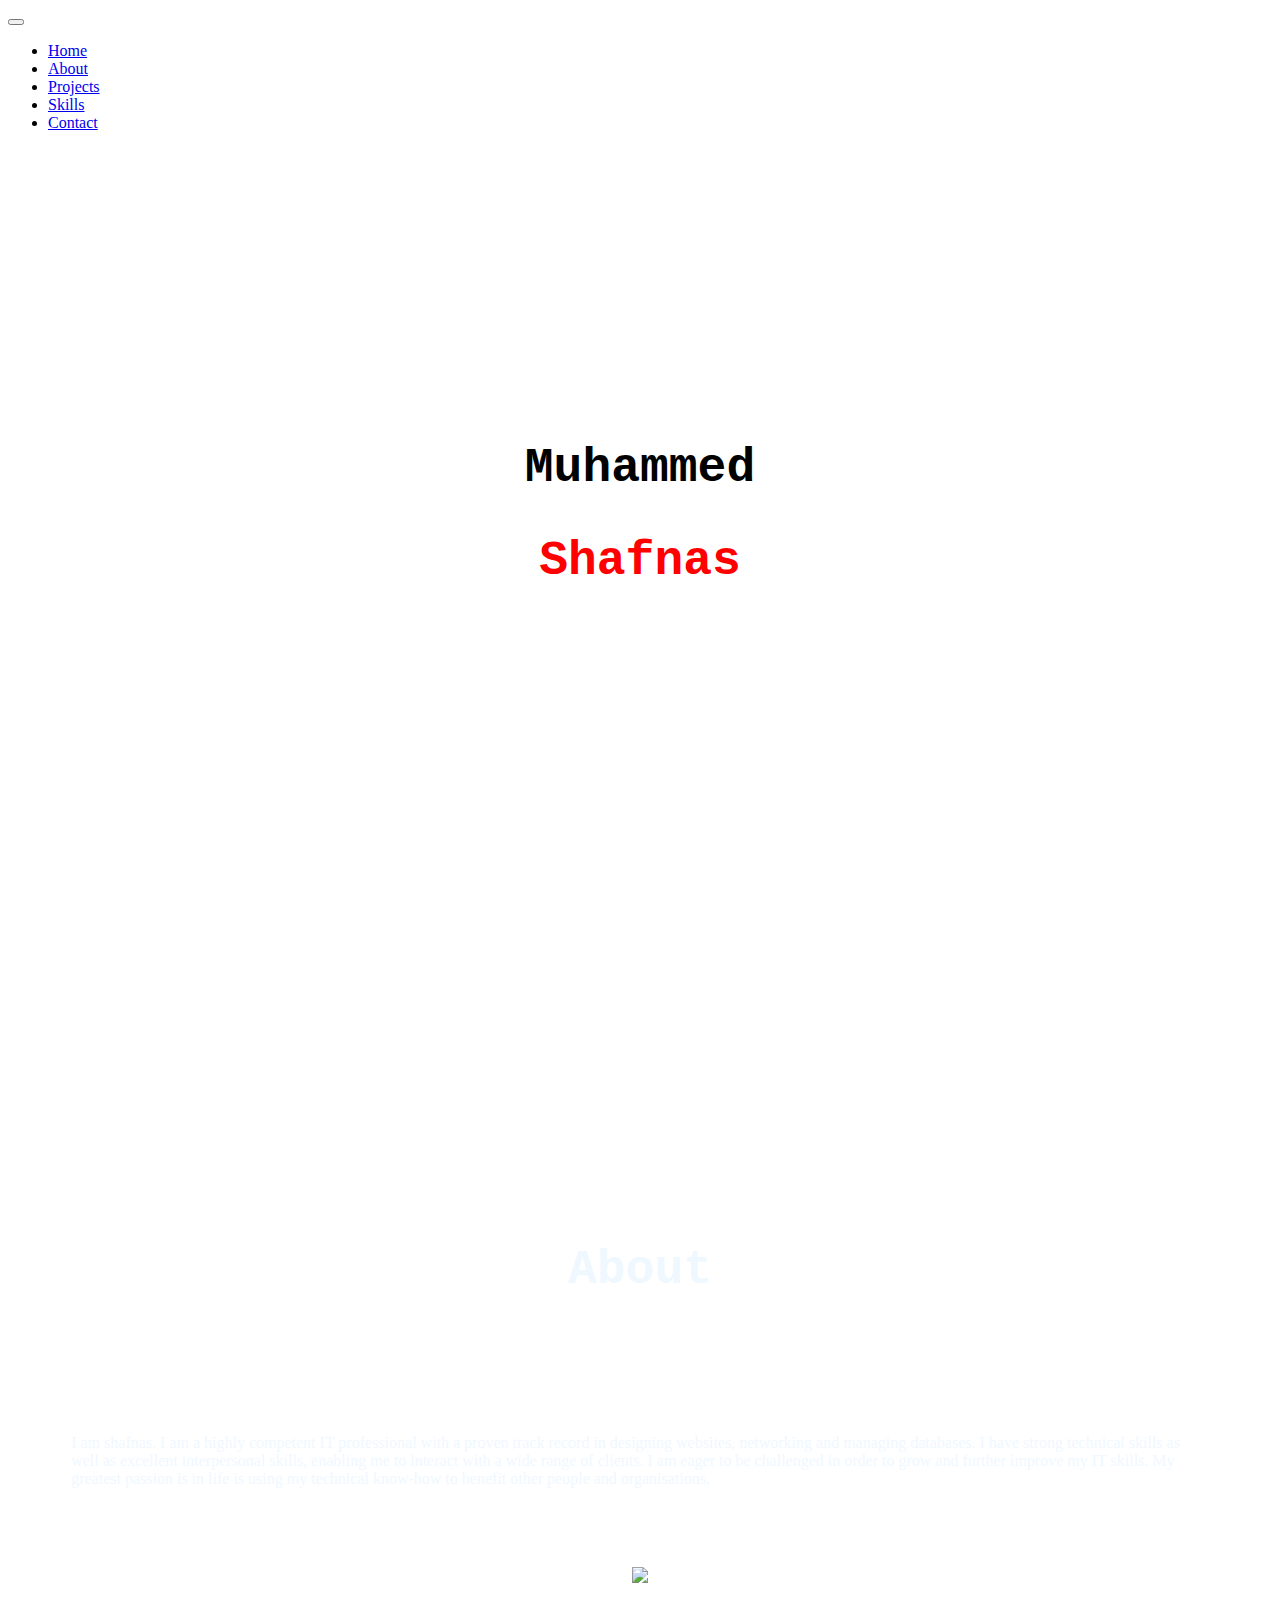
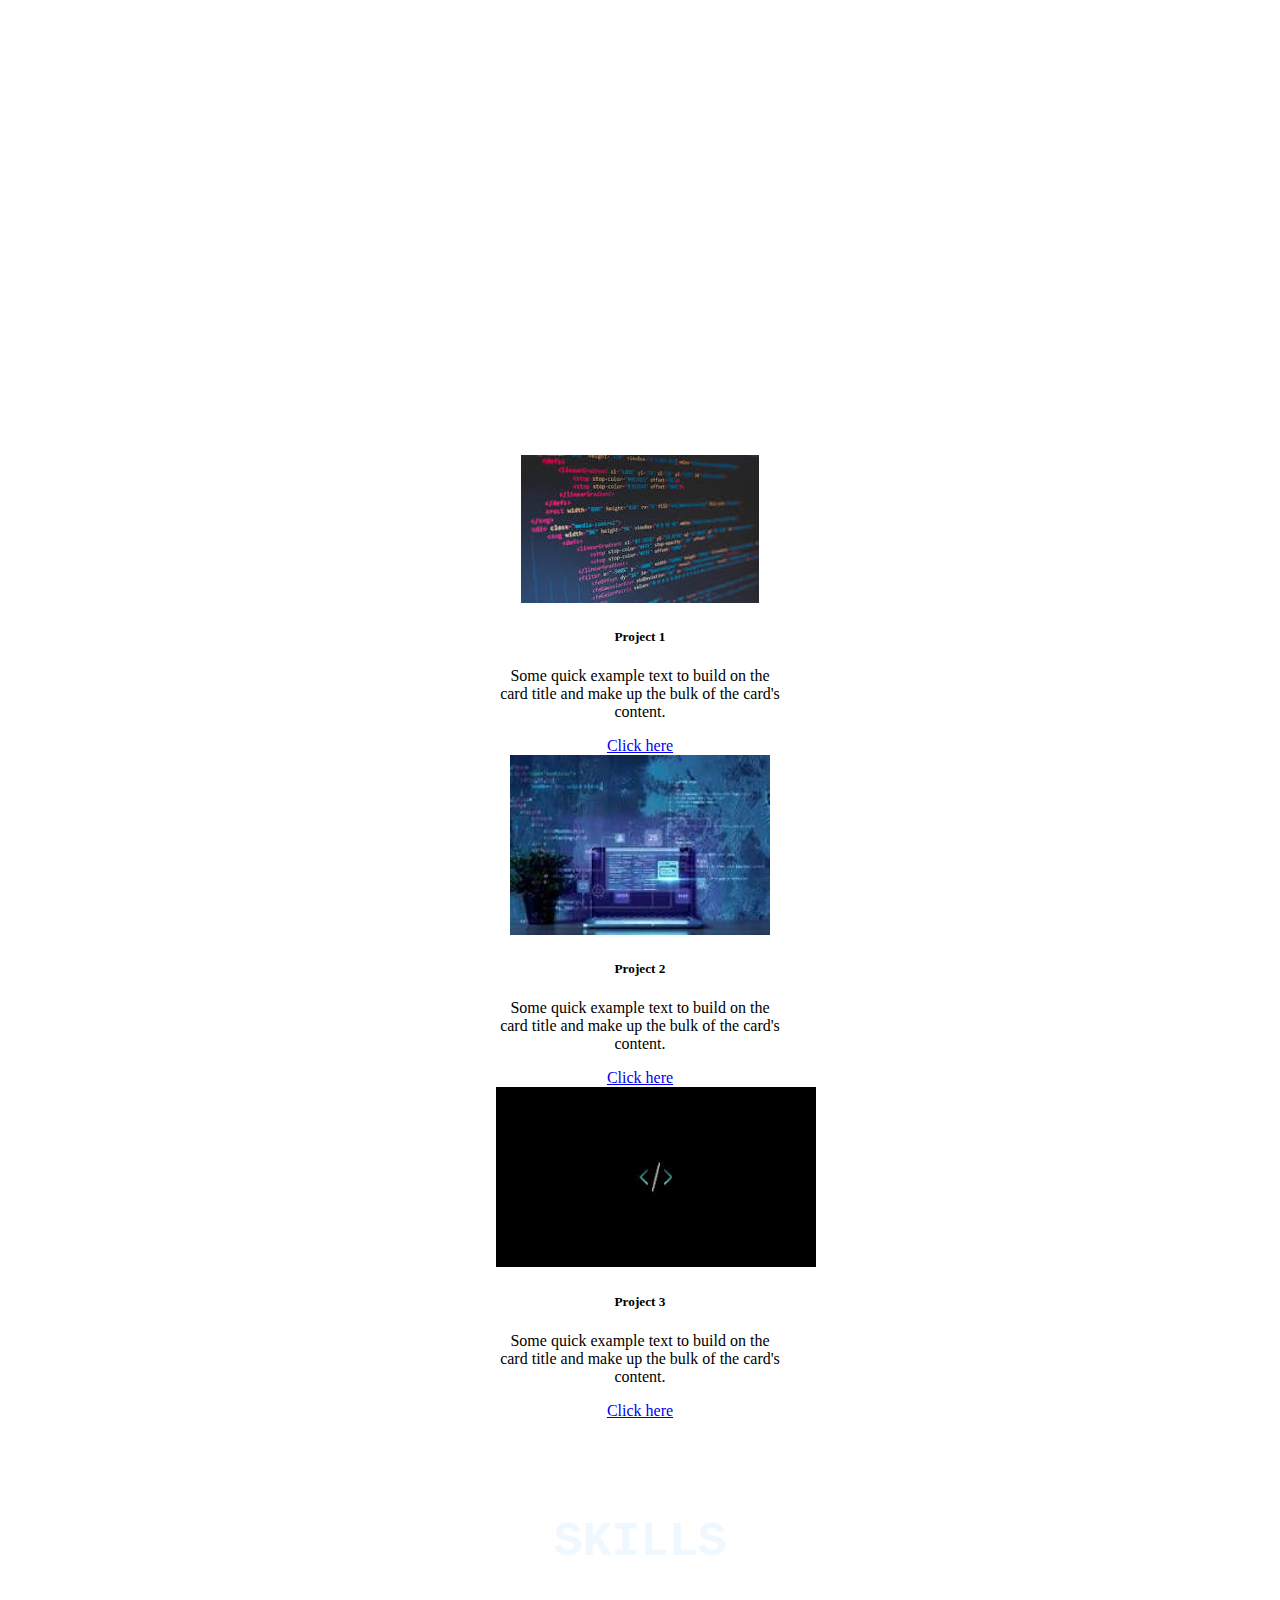
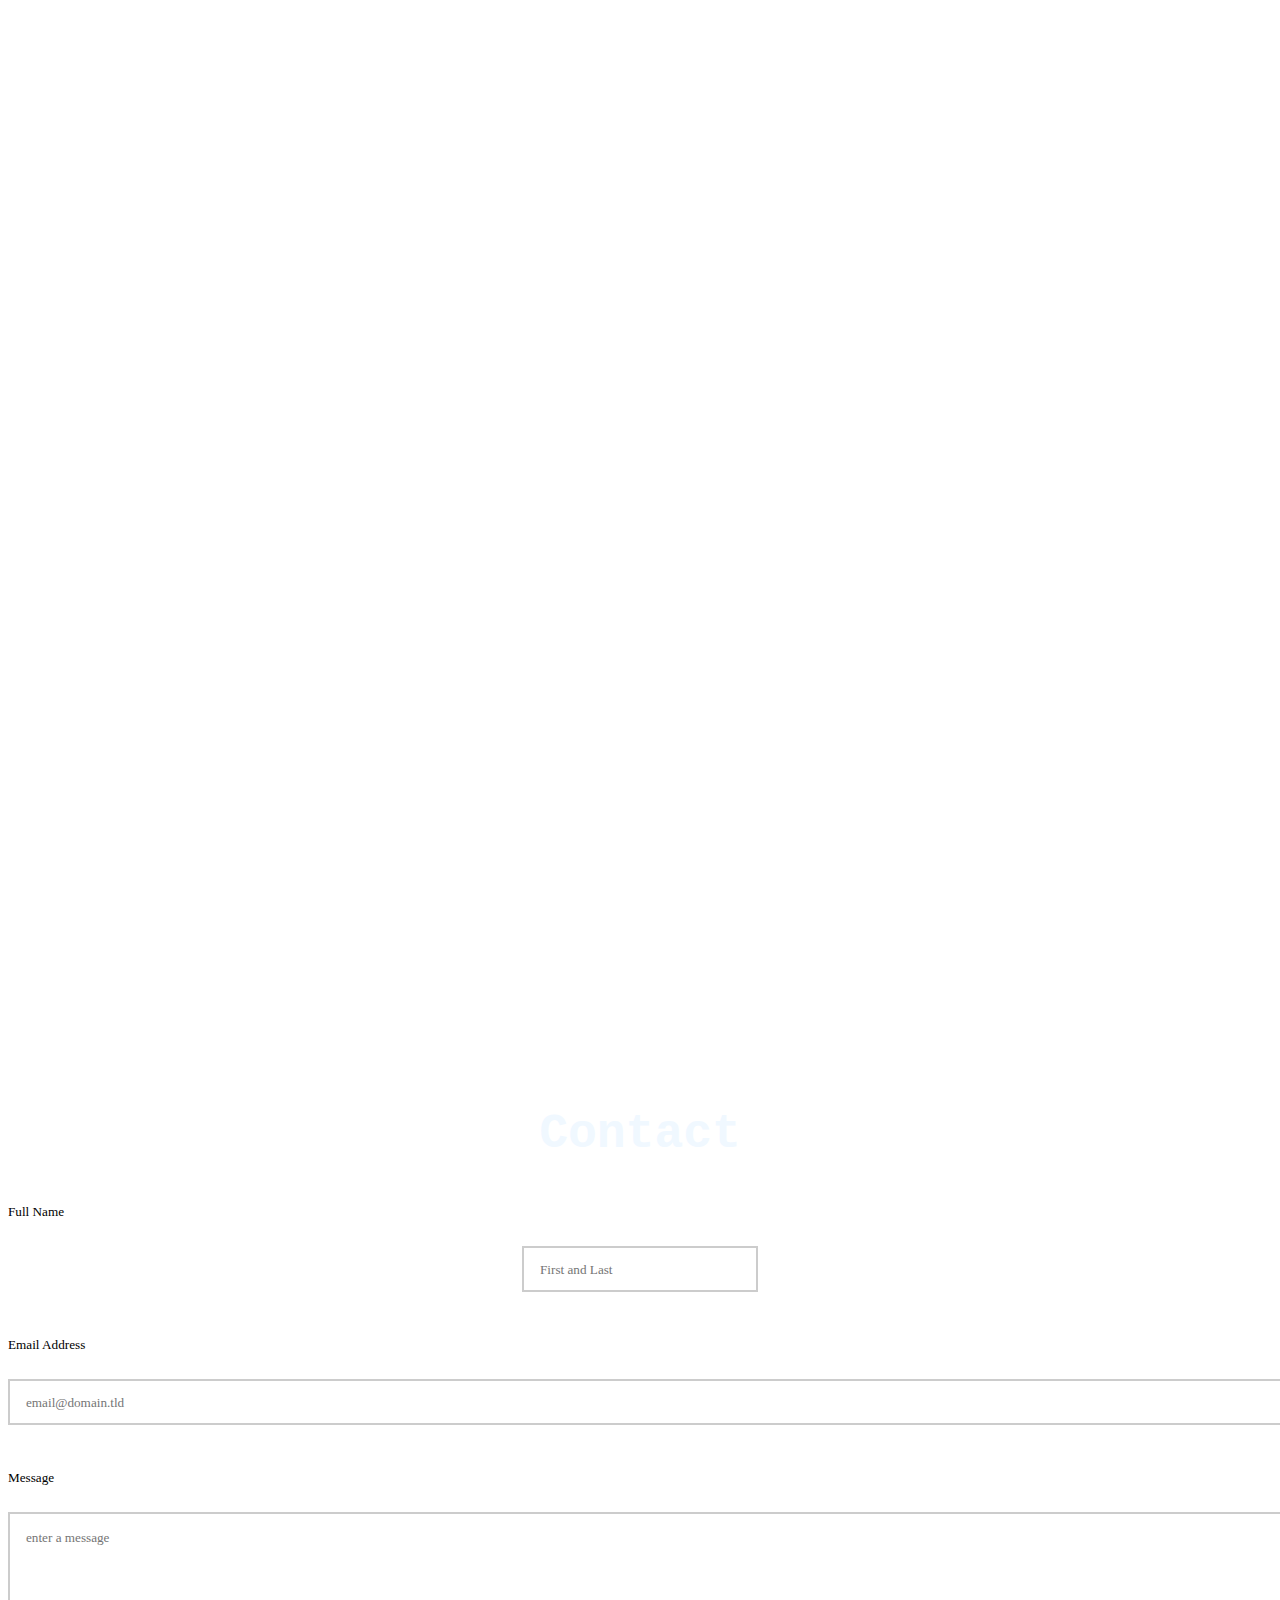
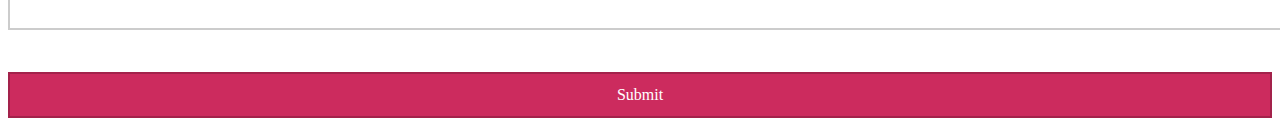
==== index.html @ 12fb5d27 "Rename port.html to index.html" ====
<!DOCTYPE html>
<html lang="en" style="scroll-behavior:smooth;" >
<head>
    <meta charset="UTF-8">
    <meta name="viewport" content="width=device-width, initial-scale=1.0">
    <title>Document</title>
    <link href="port.css" rel="stylesheet">
    <link href="https://cdn.jsdelivr.net/npm/bootstrap@5.3.2/dist/css/bootstrap.min.css" rel="stylesheet" integrity="sha384-T3c6CoIi6uLrA9TneNEoa7RxnatzjcDSCmG1MXxSR1GAsXEV/Dwwykc2MPK8M2HN" crossorigin="anonymous">
</head>
<body class="bg-black">
    <header>
    
       <div class="row">
        <div class="col-md-12">
            <nav class="navbar navbar-expand-lg navbar-body bg-light fixed-top">
                <div class="container-fluid">
                  <a class="navbar-brand" href="#"></a>
                  <button class="navbar-toggler" type="button" data-bs-toggle="collapse" data-bs-target="#navbarNavDropdown" aria-controls="navbarNavDropdown" aria-expanded="false" aria-label="Toggle navigation">
                    <span class="icon-bar"></span>
                    <span class="icon-bar"></span>
                    <span class="icon-bar"></span>   
                    <span class="navbar-toggler-icon"></span>
                  </button>
                  
                  <div class="collapse navbar-collapse" id="navbarNavDropdown">
                    
                    <ul class="navbar-nav ms-auto">
                      <li class="nav-item">
                        <a class="nav-link " aria-current="page" href="#home">Home</a>
                      </li>
                      <li class="nav-item">
                        <a class="nav-link" href="#about">About</a>
                      </li>
                      <li class="nav-item">
                        <a class="nav-link" href="#projects">Projects</a>
                      </li>
                      <li class="nav-item">
                        <a class="nav-link" href="#skills">Skills</a>
                      </li>
                      <li class="nav-item">
                        <a class="nav-link" href="#contact">Contact</a>
                      </li>
                  </div>
                
                </div>
              </nav>
        </div>
       </div> 
    </header>
    <section id="home" style="padding-top: 20%; font-family:Georgia, 'Times New Roman', Times, serif">
        
        
        <div class="row" style="padding-bottom: 5%; height: 20rem; font-family: 'Courier New', Courier, monospace;">
            <div class="col-md-12 ">
            <div class="container">
            <div class="text-white">
                <center> <h2 style="font-size: 300%; font-weight: bold;">Muhammed</h2>
                    <h2 style="font-size: 300%; font-weight: bold; color: red;">Shafnas</h2>
                </center>
           
        </div>
        </div>
        </div>
        </div>
    </section>
    <section id="about" style="padding-top: 15%;">
        
      <div class="container">
        <div class="row">
            <div class="col-md-4">
                
                    <h2 style="color: aliceblue; font-family: 'Courier New', monospace; font-weight: bold; font-size: 300%; text-align: center; padding-top: 15%;">About</h2><br>
            
                    <p style="color: aliceblue; padding: 5%;">I am shafnas. I am a highly competent IT professional with a proven track record in designing websites, networking and managing databases. I have strong technical skills as well as excellent interpersonal skills, enabling me to interact with a wide range of clients. I am eager to be challenged in order to grow and further improve my IT skills. My greatest passion is in life is using my technical know-how to benefit other people and organisations.</p>
                    
                    
                
                </div>
                <div class="col-md-8">
                    <center>
                    <img src="https://miro.medium.com/v2/resize:fit:9692/1*7F50Qc-ysFgy6tCjUyruTA.jpeg" width="100%" style="padding-bottom: 20%; ">
                    </center>
                </div>
            </div>
        </div>
      </section>

                <section id="projects" class="bg-dark p-5">
                      <center>
                    <h2 style="color: white; font-size: 300%; font-family: 'Courier New', monospace; font-weight: bold; padding-top: 5%;">Projects</h2><br>
                    <div class="container">
                      <div class="row">
                          <div class="col-md-4 p-2">
                 <div class="card text-center" style="width: 18rem;">
                              <img src="[data-uri]" class="card-img-top" alt="...">
                              <div class="card-body">
                                <h5 class="card-title text-center">Project 1</h5> 
                                <p class="card-text">Some quick example text to build on the card title and make up the bulk of the card's content.</p>
                                <a href="#" class="btn btn-primary">Click here</a>
                              </div>
                            </div>
                         </div>
                         <div class="col-md-4 p-2">
                          <div class="card text-center" style="width: 18rem;">
                              <img src="[data-uri]" class="card-img-top" height="180rem">
                              <div class="card-body">
                                <h5 class="card-title text-center">Project 2</h5>
                                <p class="card-text">Some quick example text to build on the card title and make up the bulk of the card's content.</p>
                                <a href="#" class="btn btn-primary">Click here</a>
                              </div>
                            </div>
                         </div>
                         <div class="col-md-4 p-2">
                          <div class="card text-center" style="width: 18rem;">
                              <img src="[data-uri]" class="card-img-top" height="180rem">
                              <div class="card-body">
                                <h5 class="card-title text-center">Project 3</h5>
                                <p class="card-text">Some quick example text to build on the card title and make up the bulk of the card's content.</p>
                                <a href="#" class="btn btn-primary">Click here</a>
                              </div>
                            </div>
                         </div>
                      </div>
                  </div>
                    </center>
              </section>
              <section id="skills" >
                <div class="container">
                    <div class="row">
                        <div class=" col-md-12 p-5">
                            <center>
                        <div id="SKILLS"class="skills">
                            <h1 style="color: aliceblue; font-size: 300%; font-family: 'Courier New', monospace; font-weight: bold; padding-top: 5%;">SKILLS</h1>
                
                            <ul style="list-style: none; color: white; padding: 3%; ">
                                <li class="he">HTML</li><br>
                                <li class="he">CSS</li><br>
                                <li class="he">JAVA SCRIPT</li><br>
                                <li class="he">PYTHON</li><br>
                                <li class="he">UI DESIGNING</li><br>
                                <li class="he">UX DESIGNING</li>
                            </ul>
                
                        </div>
                            </center>
                     </div>
                  </div>
                </div>
              </section>
             
          <section id="contact">
            <center>
             <div class="container">
                <div class="row">
                    <div class="col-md-12 p-5 bg-dark">
                        <h2 style="color: aliceblue; font-size: 300%; font-family: 'Courier New', Courier, monospace; padding-top: 7%;">Contact</h2>
                    <form id="fs-frm" name="simple-contact-form" accept-charset="utf-8" action="https://formspree.io/f/{form_id}" method="post">
                        <fieldset id="fs-frm-inputs">
                          <label for="full-name">Full Name</label><br>
                          <input type="text" name="name" id="full-name" placeholder="First and Last" required=""><br>
                          <label for="email-address">Email Address</label><br>
                          <input type="email" name="_replyto" id="email-address" placeholder="email@domain.tld" required=""><br>
                          <label for="message">Message</label><br>
                          <textarea rows="5" name="message" id="message" placeholder="enter a message" required=""></textarea>
                          <input type="hidden" name="_subject" id="email-subject" value="Contact Form Submission">
                        </fieldset>
                        <br>
                        <input type="submit" value="Submit" style="color: white; background-color :#cc2b5e; width: 100%; font-family: Georgia, 'Times New Roman', Times, serif;">
                      </form>
                </div>
             </div>
             </div>
            </center>
          </section>
            
          


    <script src="https://cdn.jsdelivr.net/npm/@popperjs/core@2.11.8/dist/umd/popper.min.js" integrity="sha384-I7E8VVD/ismYTF4hNIPjVp/Zjvgyol6VFvRkX/vR+Vc4jQkC+hVqc2pM8ODewa9r" crossorigin="anonymous"></script>
    <script src="https://cdn.jsdelivr.net/npm/bootstrap@5.3.2/dist/js/bootstrap.min.js" integrity="sha384-BBtl+eGJRgqQAUMxJ7pMwbEyER4l1g+O15P+16Ep7Q9Q+zqX6gSbd85u4mG4QzX+" crossorigin="anonymous"></script>
</body>
</html>
---- port.css ----
#fs-frm input,
#fs-frm select,
#fs-frm textarea,
#fs-frm fieldset,
#fs-frm optgroup,
#fs-frm label,
#fs-frm #card-element:disabled {
  font-family: inherit;
  font-size: 100%;
  color: inherit;
  border: none;
  border-radius: 0;
  display: block;
  width: 100%;
  padding: 0;
  margin: 0;
  
}
#fs-frm label,
#fs-frm legend,
#fs-frm ::placeholder {
  font-size: .825rem;
  margin-bottom: .5rem;
  padding-top: .2rem;
  display: flex;
  align-items: baseline;
}

/* border, padding, margin, width */
#fs-frm input,
#fs-frm select,
#fs-frm textarea,
#fs-frm #card-element {
  border: 2px solid rgba(0, 0, 0, 0.2);
  background-color: rgba(255, 255, 255, 0.9);
  padding: .75em 1rem;
  margin-bottom: 1.5rem;
}
#fs-frm input:focus,
#fs-frm select:focus,
#fs-frm textarea:focus {
  background-color: white;
  outline-style: solid;
  outline-width: thin;
  outline-color: rgb(122, 21, 21);
  outline-offset: -1px;
  width: 100%;
}
#fs-frm [type="text"],
#fs-frm [type="email"] 
#fs-frm [type="button"],
#fs-frm [type="submit"],
#fs-frm [type="reset"] {
  width: auto;
  cursor: pointer;
  -webkit-appearance: button;
  -moz-appearance: button;
  appearance: button;
}
#fs-frm [type="button"]:focus,
#fs-frm [type="submit"]:focus,
#fs-frm [type="reset"]:focus {
  outline: none;
}
#fs-frm [type="submit"],
#fs-frm [type="reset"] {
  margin-bottom: 0;
}
#fs-frm select {
  text-transform: none;
}

#fs-frm [type="checkbox"] {
  -webkit-appearance: checkbox;
  -moz-appearance: checkbox;
  appearance: checkbox;
  display: inline-block;
  width: auto;
  margin: 0 .5em 0 0 !important;
}

#fs-frm [type="radio"] {
  -webkit-appearance: radio;
  -moz-appearance: radio;
  appearance: radio;
}

/* address, locale */
#fs-frm fieldset.locale input[name="city"],
#fs-frm fieldset.locale select[name="state"],
#fs-frm fieldset.locale input[name="postal-code"] {
  display: inline;
}
#fs-frm fieldset.locale input[name="city"] {
  width: 52%;
}
#fs-frm fieldset.locale select[name="state"],
#fs-frm fieldset.locale input[name="postal-code"] {
  width: 20%;
}
#fs-frm fieldset.locale input[name="city"],
#fs-frm fieldset.locale select[name="state"] {
  margin-right: 3%;
}
.te{
    color: aliceblue;
}


.he{
    transition-property: background;
    transition-duration: 1s;
    transition-timing-function:ease;
    border: 2px solid white; box-sizing:
                                width 250px;
                                height: 60px; padding: 3%;
  }

  .he:hover {
    background: #f60303;
  }
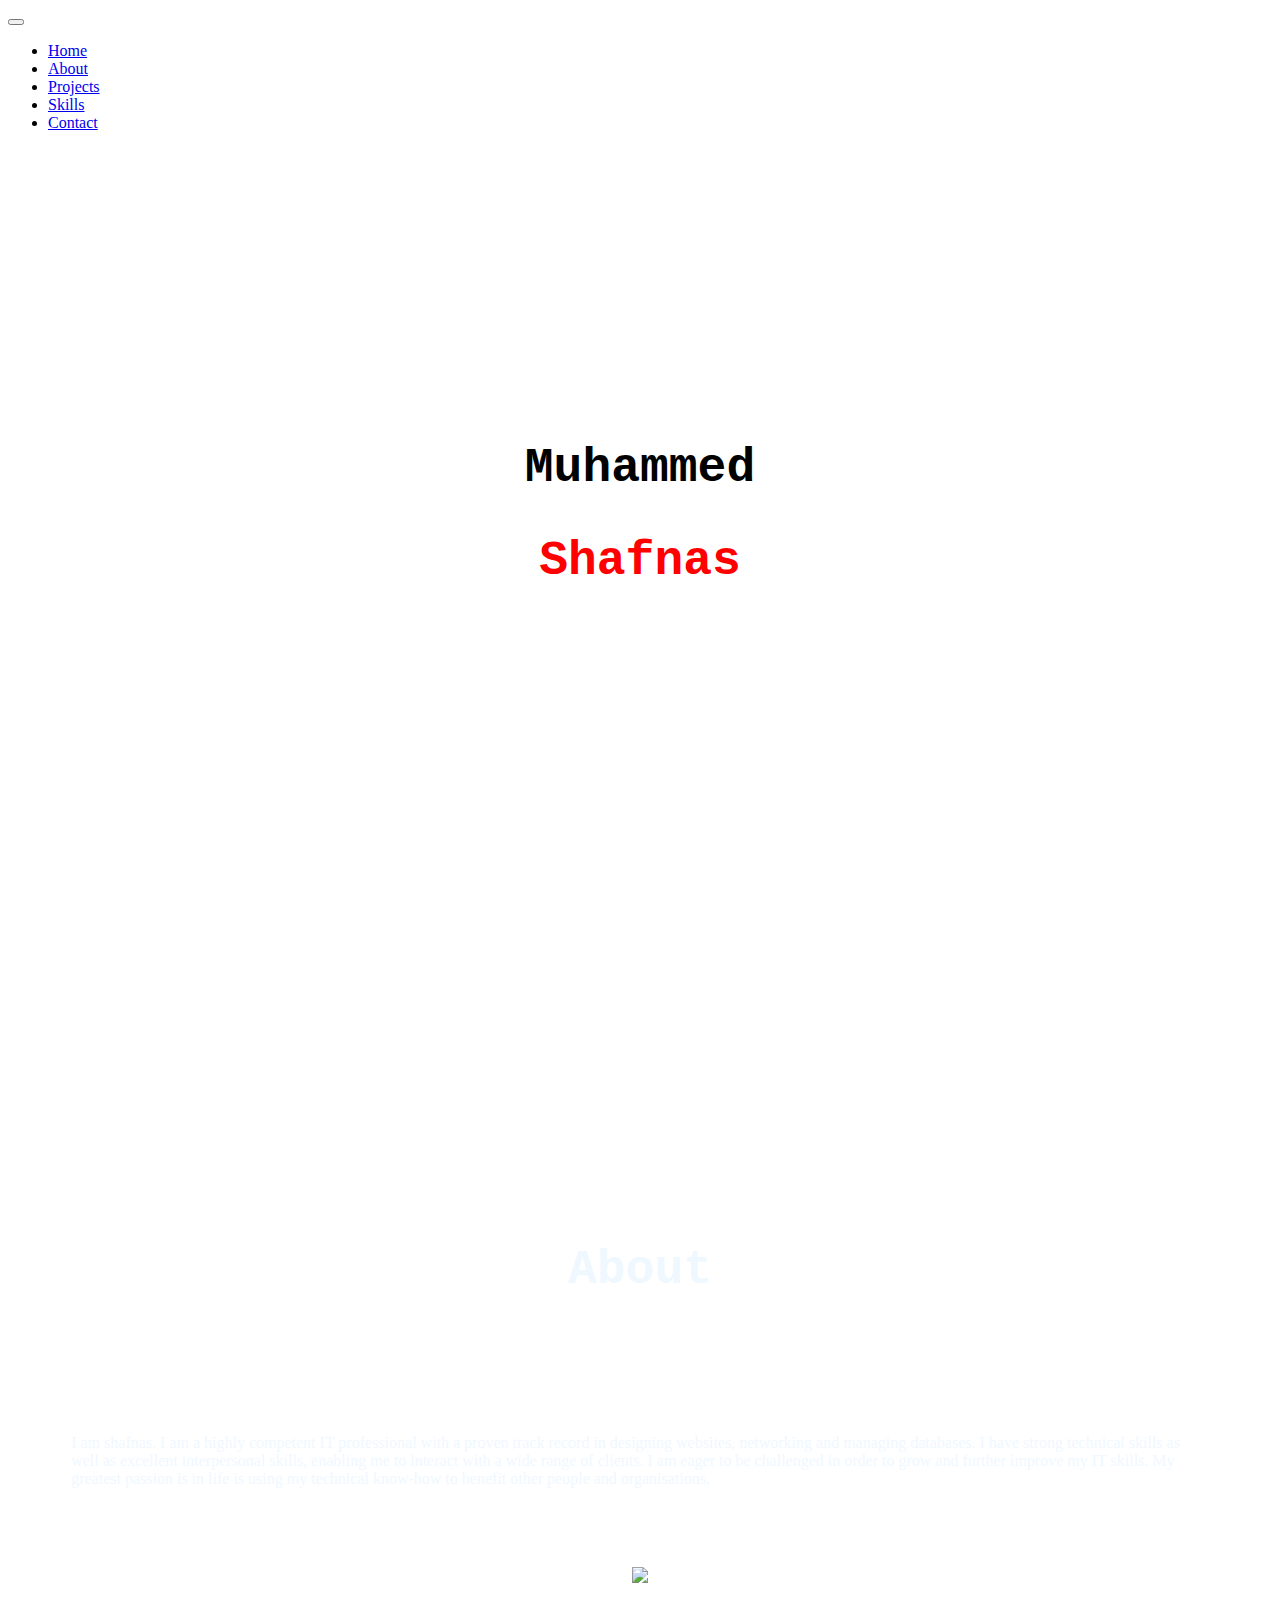
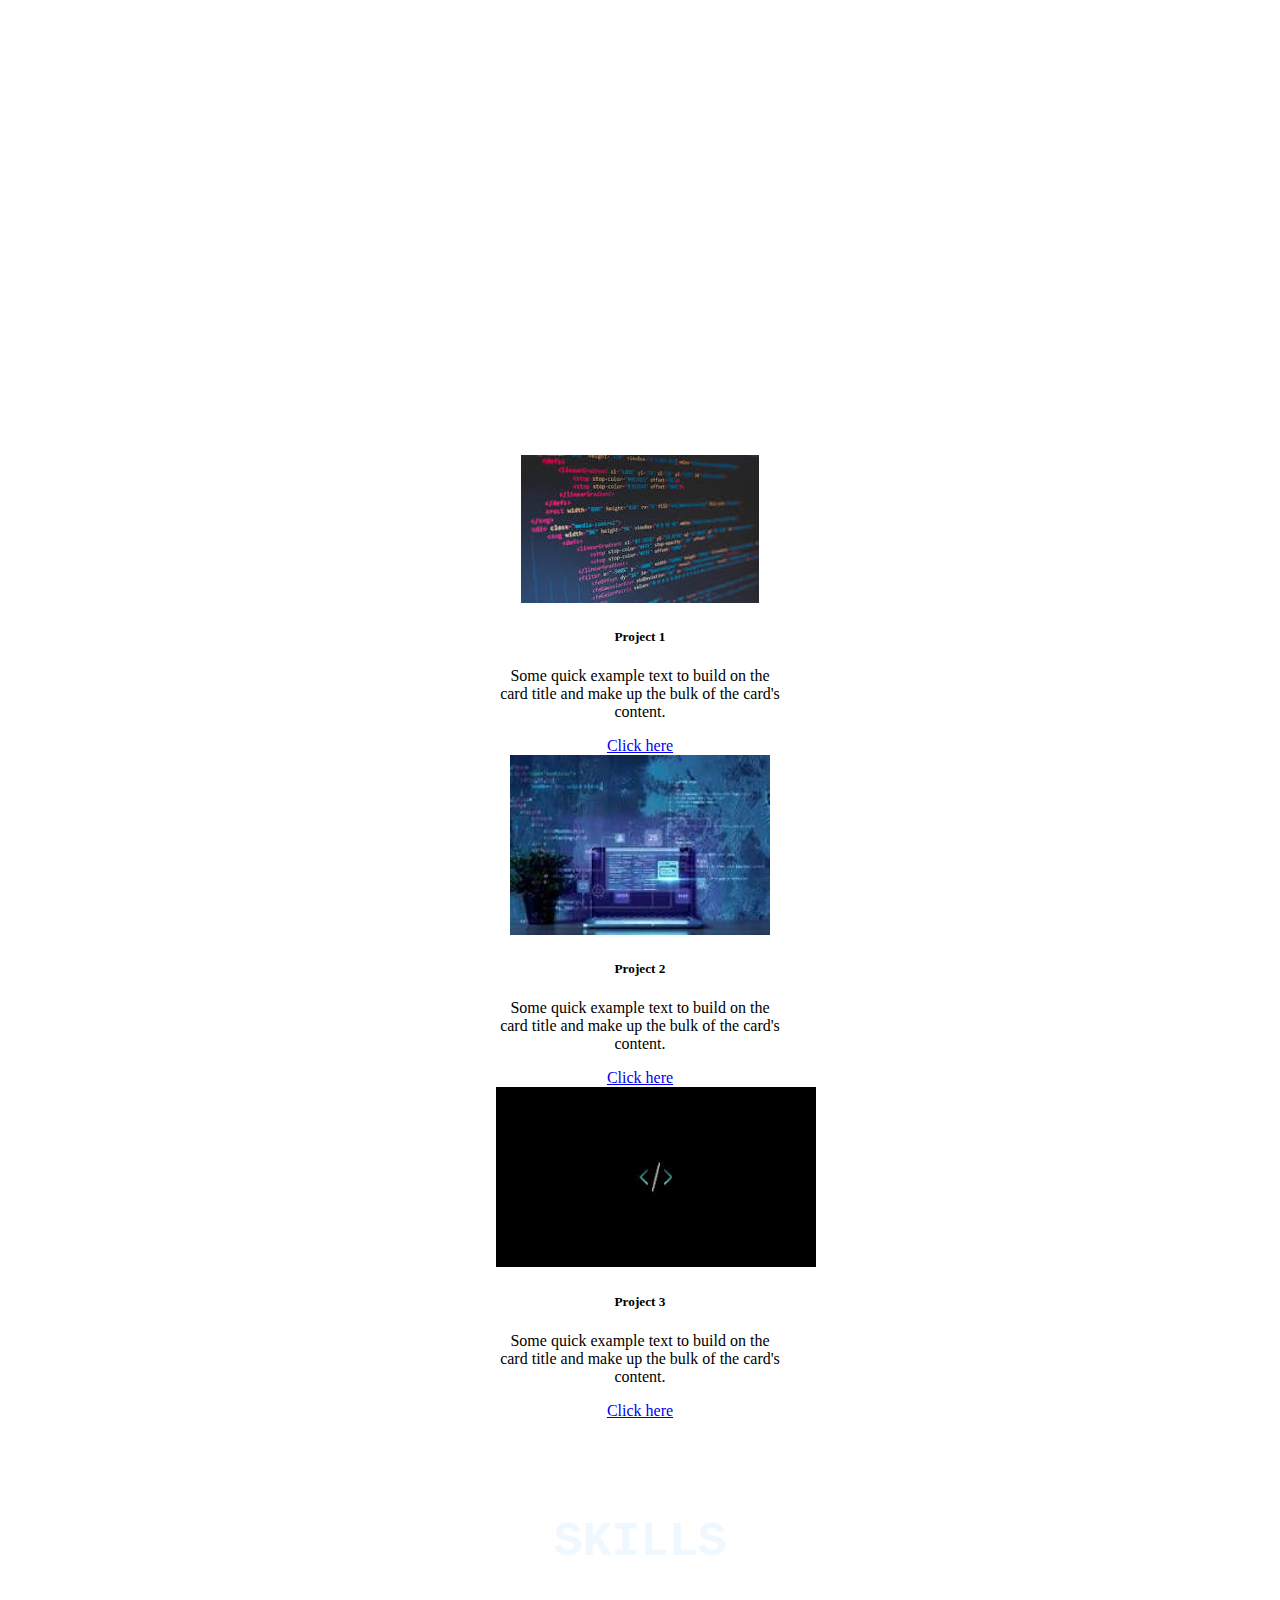
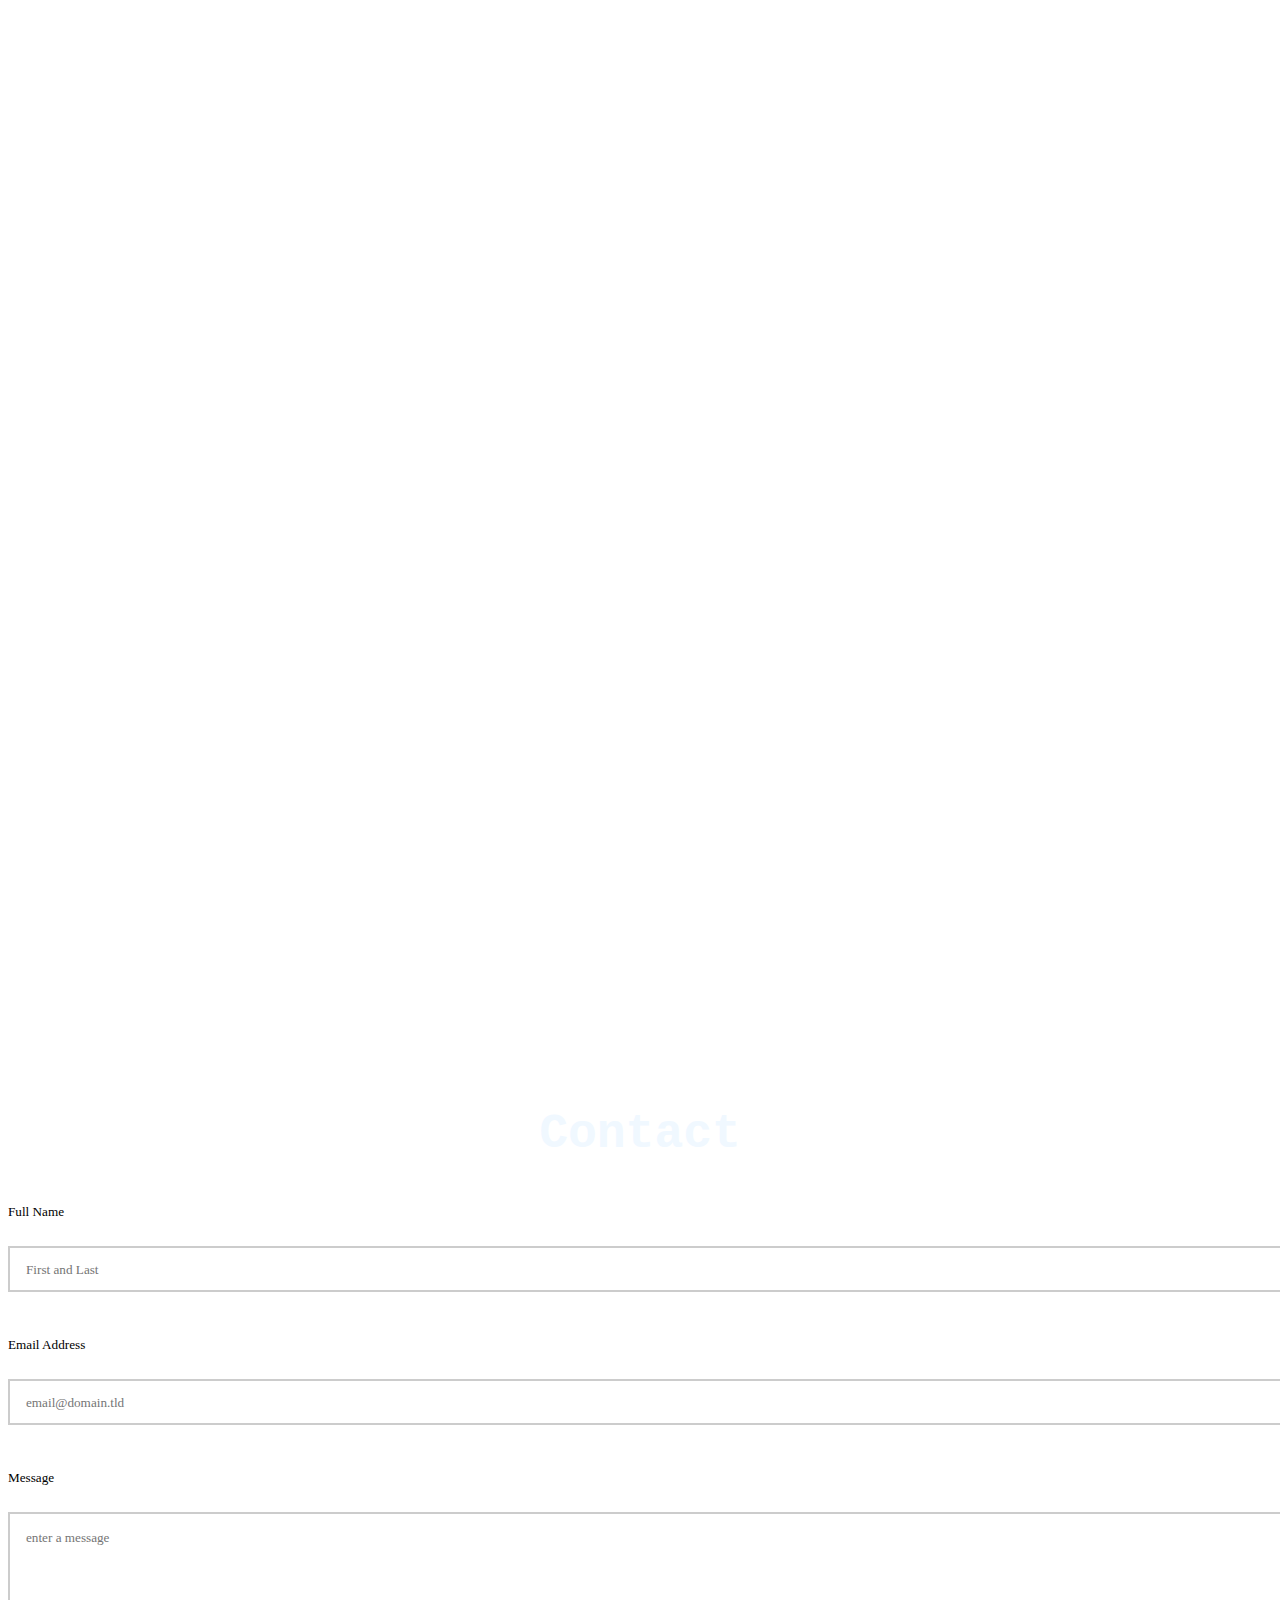
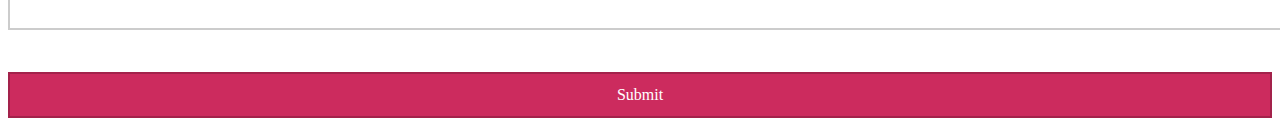
==== commit fcef5784: "Update index.html" ====
--- a/index.html
+++ b/index.html
@@ -148,7 +148,7 @@
                 </div>
               </section>
              
-          <section id="contact">
+          <section id="contact" class="bg-dark">
             <center>
              <div class="container">
                 <div class="row">
--- a/port.css
+++ b/port.css
@@ -51,7 +51,6 @@
 #fs-frm [type="button"],
 #fs-frm [type="submit"],
 #fs-frm [type="reset"] {
-  width: auto;
   cursor: pointer;
   -webkit-appearance: button;
   -moz-appearance: button;
